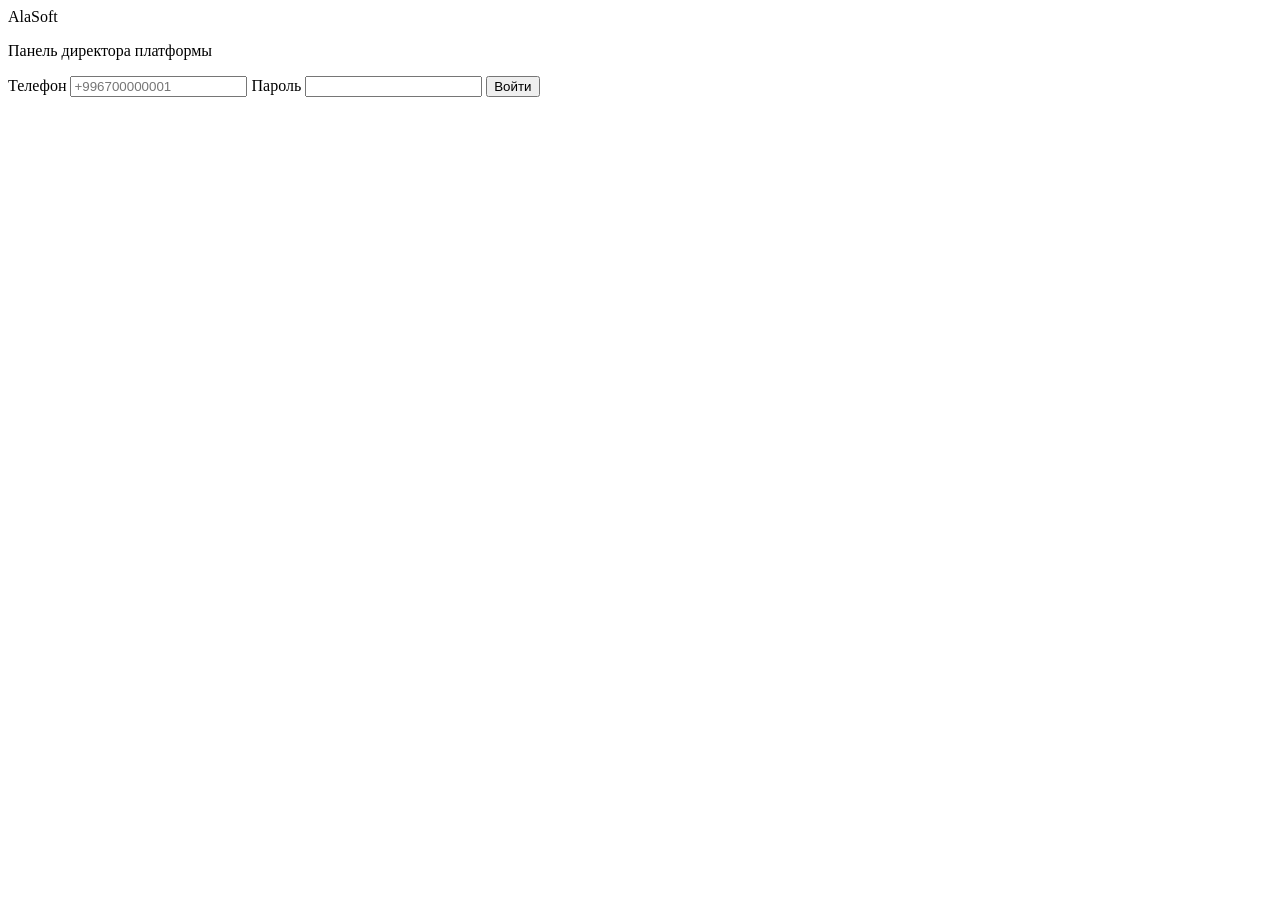
==== panel/index.html @ 77ca05bd "panel: веб-панель директора по ТЗ §16 Отдельное web-приложение поверх Director API, как требует ТЗ b" ====
<!doctype html>
<html lang="ru">
<head>
<meta charset="utf-8">
<meta name="viewport" content="width=device-width, initial-scale=1">
<title>AlaSoft — панель директора</title>
<link rel="stylesheet" href="/style.css?v=1">
<link rel="icon" href="data:image/svg+xml,<svg xmlns='http://www.w3.org/2000/svg' viewBox='0 0 100 100'><text y='.9em' font-size='90'>🎯</text></svg>">
</head>
<body>

<!-- ЭКРАН ВХОДА -->
<div id="login-screen" class="login-wrap">
  <form class="login-card" id="login-form">
    <div class="logo">AlaSoft</div>
    <p class="login-sub">Панель директора платформы</p>
    <label>Телефон
      <input type="tel" id="login-phone" placeholder="+996700000001" autocomplete="username" required>
    </label>
    <label>Пароль
      <input type="password" id="login-password" autocomplete="current-password" required>
    </label>
    <div class="alert error" id="login-error" hidden></div>
    <button type="submit" class="btn primary wide" id="login-btn">Войти</button>
  </form>
</div>

<!-- ОСНОВНОЙ ИНТЕРФЕЙС -->
<div id="app" hidden>
  <aside class="sidebar">
    <div class="logo small">AlaSoft</div>
    <nav>
      <a href="#/dashboard" data-nav="dashboard"><span>📊</span> Дашборд</a>
      <a href="#/organizations" data-nav="organizations"><span>🏢</span> Организации</a>
      <a href="#/users" data-nav="users"><span>👤</span> Пользователи</a>
      <a href="#/transactions" data-nav="transactions"><span>📒</span> Транзакции</a>
      <a href="#/statistics" data-nav="statistics"><span>📈</span> Статистика</a>
      <a href="#/audit" data-nav="audit"><span>🛡️</span> Аудит</a>
    </nav>
    <div class="sidebar-foot">
      <div class="who" id="who"></div>
      <button class="btn ghost wide" id="logout-btn">Выйти</button>
    </div>
  </aside>

  <main class="content">
    <header class="topbar">
      <h1 id="page-title">Дашборд</h1>
      <div id="page-actions"></div>
    </header>
    <div id="view"></div>
  </main>
</div>

<div class="modal-backdrop" id="modal" hidden>
  <div class="modal-card">
    <div class="modal-head">
      <h2 id="modal-title"></h2>
      <button class="icon-btn" id="modal-close">✕</button>
    </div>
    <div id="modal-body"></div>
  </div>
</div>

<div id="toast" class="toast" hidden></div>

<script src="/app.js?v=1"></script>
</body>
</html>
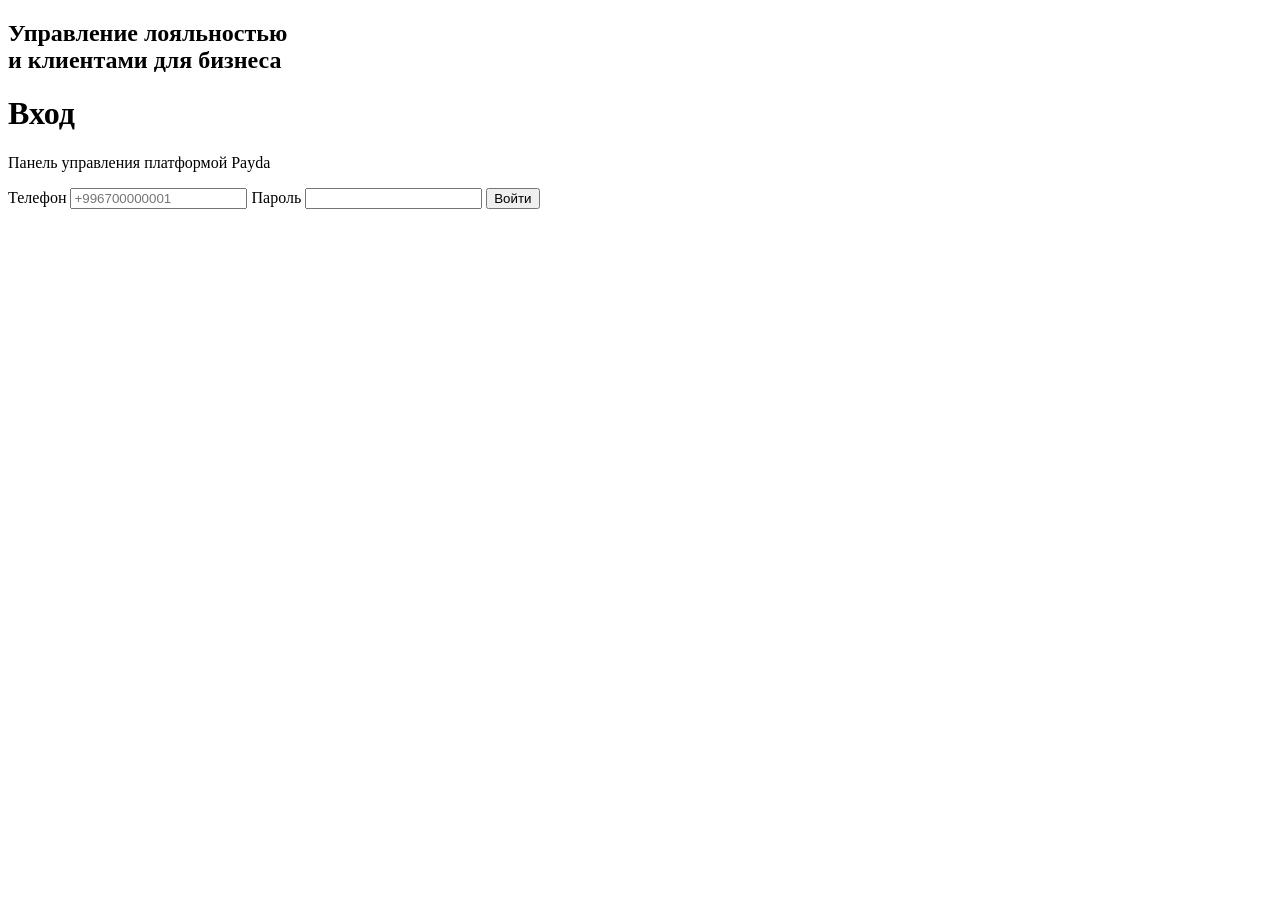
==== commit 67324058: "panel: редизайн PAYDA Admin по макетам заказчика Главная, организации с карточкой и вкладками, клиен" ====
--- a/panel/index.html
+++ b/panel/index.html
@@ -3,67 +3,78 @@
 <head>
 <meta charset="utf-8">
 <meta name="viewport" content="width=device-width, initial-scale=1">
-<title>AlaSoft — панель директора</title>
-<link rel="stylesheet" href="/style.css?v=1">
-<link rel="icon" href="data:image/svg+xml,<svg xmlns='http://www.w3.org/2000/svg' viewBox='0 0 100 100'><text y='.9em' font-size='90'>🎯</text></svg>">
+<title>PAYDA Admin</title>
+<link rel="preconnect" href="https://fonts.googleapis.com">
+<link rel="preconnect" href="https://fonts.gstatic.com" crossorigin>
+<link rel="stylesheet" href="https://fonts.googleapis.com/css2?family=Manrope:wght@400;500;600;700;800&display=swap">
+<link rel="stylesheet" href="/style.css?v=4">
+<link rel="icon" href="data:image/svg+xml,<svg xmlns='http://www.w3.org/2000/svg' viewBox='0 0 48 56'><defs><linearGradient id='g' x1='0' y1='0' x2='1' y2='1'><stop stop-color='%23C26BFF'/><stop offset='1' stop-color='%237C3AED'/></linearGradient></defs><path d='M4 10a6 6 0 0 1 6-6h14a18 18 0 0 1 0 36h-6v8a6 6 0 0 1-12 0z' fill='url(%23g)'/><circle cx='24' cy='22' r='7' fill='%23fff'/></svg>">
 </head>
 <body>
 
 <!-- ЭКРАН ВХОДА -->
 <div id="login-screen" class="login-wrap">
-  <form class="login-card" id="login-form">
-    <div class="logo">AlaSoft</div>
-    <p class="login-sub">Панель директора платформы</p>
-    <label>Телефон
-      <input type="tel" id="login-phone" placeholder="+996700000001" autocomplete="username" required>
-    </label>
-    <label>Пароль
-      <input type="password" id="login-password" autocomplete="current-password" required>
-    </label>
-    <div class="alert error" id="login-error" hidden></div>
-    <button type="submit" class="btn primary wide" id="login-btn">Войти</button>
-  </form>
+  <div class="login-art">
+    <div class="brand big" data-logo></div>
+    <h2>Управление лояльностью<br>и клиентами для бизнеса</h2>
+    <div class="phone-art"><div class="phone-card"><span data-logo-mark></span></div></div>
+  </div>
+  <div class="login-side">
+    <form class="login-card" id="login-form">
+      <h1>Вход</h1>
+      <p class="login-sub">Панель управления платформой Payda</p>
+      <label>Телефон
+        <input type="tel" id="login-phone" placeholder="+996700000001" autocomplete="username" required>
+      </label>
+      <label>Пароль
+        <input type="password" id="login-password" autocomplete="current-password" required>
+      </label>
+      <div class="alert error" id="login-error" hidden></div>
+      <button type="submit" class="btn primary wide lg" id="login-btn">Войти</button>
+    </form>
+  </div>
 </div>
 
 <!-- ОСНОВНОЙ ИНТЕРФЕЙС -->
 <div id="app" hidden>
   <aside class="sidebar">
-    <div class="logo small">AlaSoft</div>
-    <nav>
-      <a href="#/dashboard" data-nav="dashboard"><span>📊</span> Дашборд</a>
-      <a href="#/organizations" data-nav="organizations"><span>🏢</span> Организации</a>
-      <a href="#/users" data-nav="users"><span>👤</span> Пользователи</a>
-      <a href="#/transactions" data-nav="transactions"><span>📒</span> Транзакции</a>
-      <a href="#/statistics" data-nav="statistics"><span>📈</span> Статистика</a>
-      <a href="#/audit" data-nav="audit"><span>🛡️</span> Аудит</a>
+    <a class="brand" href="#/dashboard" data-logo></a>
+    <nav id="nav">
+      <a href="#/dashboard" data-nav="dashboard"><i data-icon="home"></i><span>Главная</span></a>
+      <a href="#/organizations" data-nav="organizations"><i data-icon="store"></i><span>Организации</span></a>
+      <a href="#/users" data-nav="users"><i data-icon="user"></i><span>Клиенты</span></a>
+      <a href="#/transactions" data-nav="transactions"><i data-icon="receipt"></i><span>Транзакции</span></a>
+      <a href="#/statistics" data-nav="statistics"><i data-icon="bars"></i><span>Статистика</span></a>
+      <a href="#/audit" data-nav="audit"><i data-icon="shield"></i><span>Аудит</span></a>
     </nav>
     <div class="sidebar-foot">
-      <div class="who" id="who"></div>
-      <button class="btn ghost wide" id="logout-btn">Выйти</button>
+      <div class="avatar sm" id="who-avatar"></div>
+      <div class="who">
+        <strong id="who-name"></strong>
+        <span>Администратор</span>
+      </div>
+      <button class="icon-btn light" id="logout-btn" title="Выйти" aria-label="Выйти"><i data-icon="logout"></i></button>
     </div>
   </aside>
 
   <main class="content">
-    <header class="topbar">
-      <h1 id="page-title">Дашборд</h1>
-      <div id="page-actions"></div>
-    </header>
     <div id="view"></div>
   </main>
 </div>
 
 <div class="modal-backdrop" id="modal" hidden>
-  <div class="modal-card">
+  <div class="modal-card" role="dialog" aria-modal="true" aria-labelledby="modal-title">
     <div class="modal-head">
       <h2 id="modal-title"></h2>
-      <button class="icon-btn" id="modal-close">✕</button>
+      <button class="icon-btn" id="modal-close" aria-label="Закрыть"><i data-icon="x"></i></button>
     </div>
     <div id="modal-body"></div>
   </div>
 </div>
 
+<div id="popover" class="popover" hidden></div>
 <div id="toast" class="toast" hidden></div>
 
-<script src="/app.js?v=1"></script>
+<script src="/app.js?v=4"></script>
 </body>
 </html>
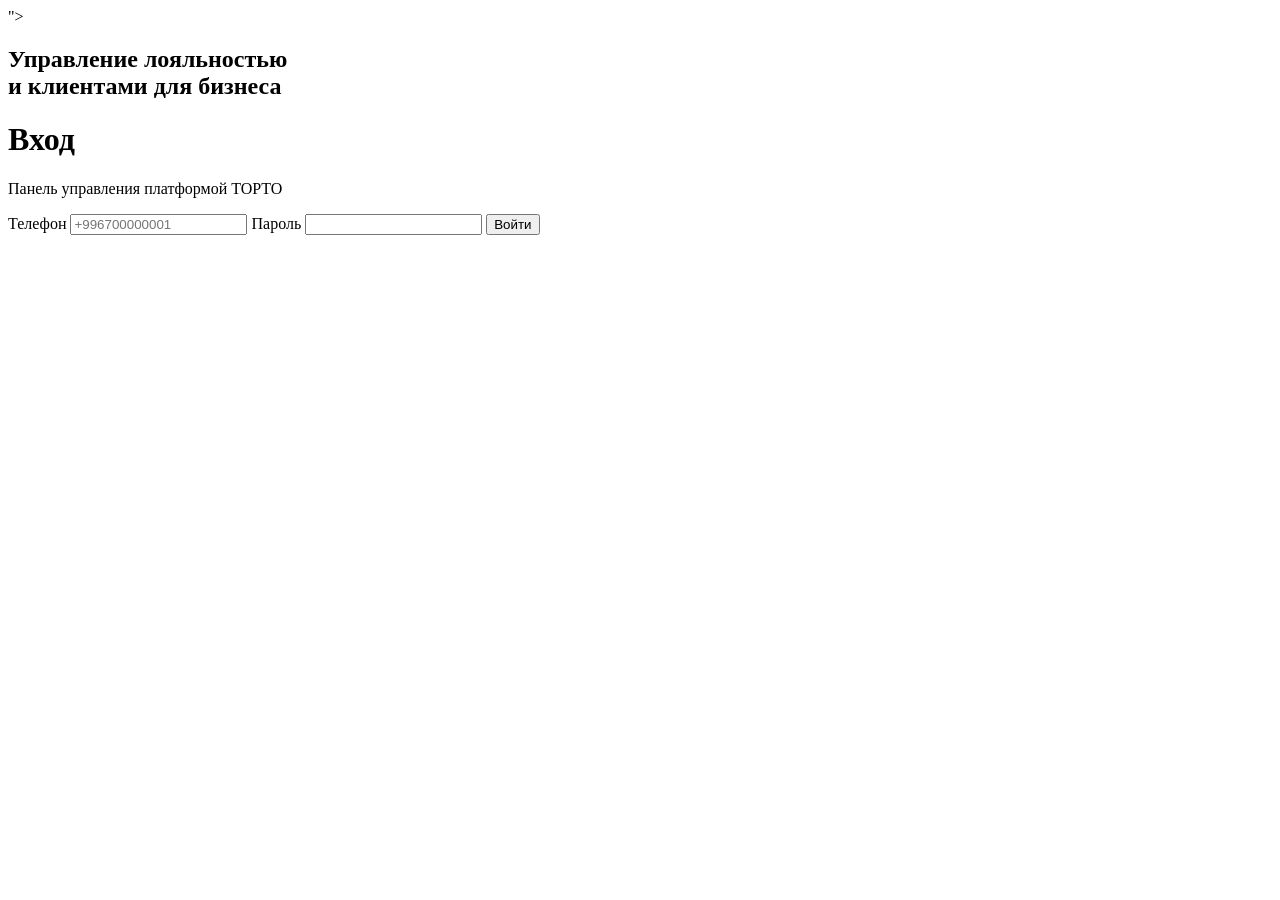
==== commit ac0e81a8: "бренд: везде TOPTO SMS и push, веб-панель (TOPTO Admin, логотип T), публичные документы с логотипом " ====
--- a/panel/index.html
+++ b/panel/index.html
@@ -3,12 +3,12 @@
 <head>
 <meta charset="utf-8">
 <meta name="viewport" content="width=device-width, initial-scale=1">
-<title>PAYDA Admin</title>
+<title>TOPTO Admin</title>
 <link rel="preconnect" href="https://fonts.googleapis.com">
 <link rel="preconnect" href="https://fonts.gstatic.com" crossorigin>
 <link rel="stylesheet" href="https://fonts.googleapis.com/css2?family=Manrope:wght@400;500;600;700;800&display=swap">
-<link rel="stylesheet" href="/style.css?v=4">
-<link rel="icon" href="data:image/svg+xml,<svg xmlns='http://www.w3.org/2000/svg' viewBox='0 0 48 56'><defs><linearGradient id='g' x1='0' y1='0' x2='1' y2='1'><stop stop-color='%23C26BFF'/><stop offset='1' stop-color='%237C3AED'/></linearGradient></defs><path d='M4 10a6 6 0 0 1 6-6h14a18 18 0 0 1 0 36h-6v8a6 6 0 0 1-12 0z' fill='url(%23g)'/><circle cx='24' cy='22' r='7' fill='%23fff'/></svg>">
+<link rel="stylesheet" href="/style.css?v=5">
+<link rel="icon" href="data:image/svg+xml,<svg xmlns='http://www.w3.org/2000/svg' viewBox='0 0 48 56'><defs><linearGradient id='g' x1='0' y1='0' x2='1' y2='1'><stop stop-color='%23C26BFF'/><stop offset='1' stop-color='%237C3AED'/></linearGradient></defs><path d='M8 4h32a7 7 0 0 1 0 14H31v31a7 7 0 0 1-14 0V18H8A7 7 0 0 1 8 4z' fill='url(%23g)'/></svg>">">
 </head>
 <body>
 
@@ -22,7 +22,7 @@
   <div class="login-side">
     <form class="login-card" id="login-form">
       <h1>Вход</h1>
-      <p class="login-sub">Панель управления платформой Payda</p>
+      <p class="login-sub">Панель управления платформой TOPTO</p>
       <label>Телефон
         <input type="tel" id="login-phone" placeholder="+996700000001" autocomplete="username" required>
       </label>
@@ -75,6 +75,6 @@
 <div id="popover" class="popover" hidden></div>
 <div id="toast" class="toast" hidden></div>
 
-<script src="/app.js?v=4"></script>
+<script src="/app.js?v=5"></script>
 </body>
 </html>
